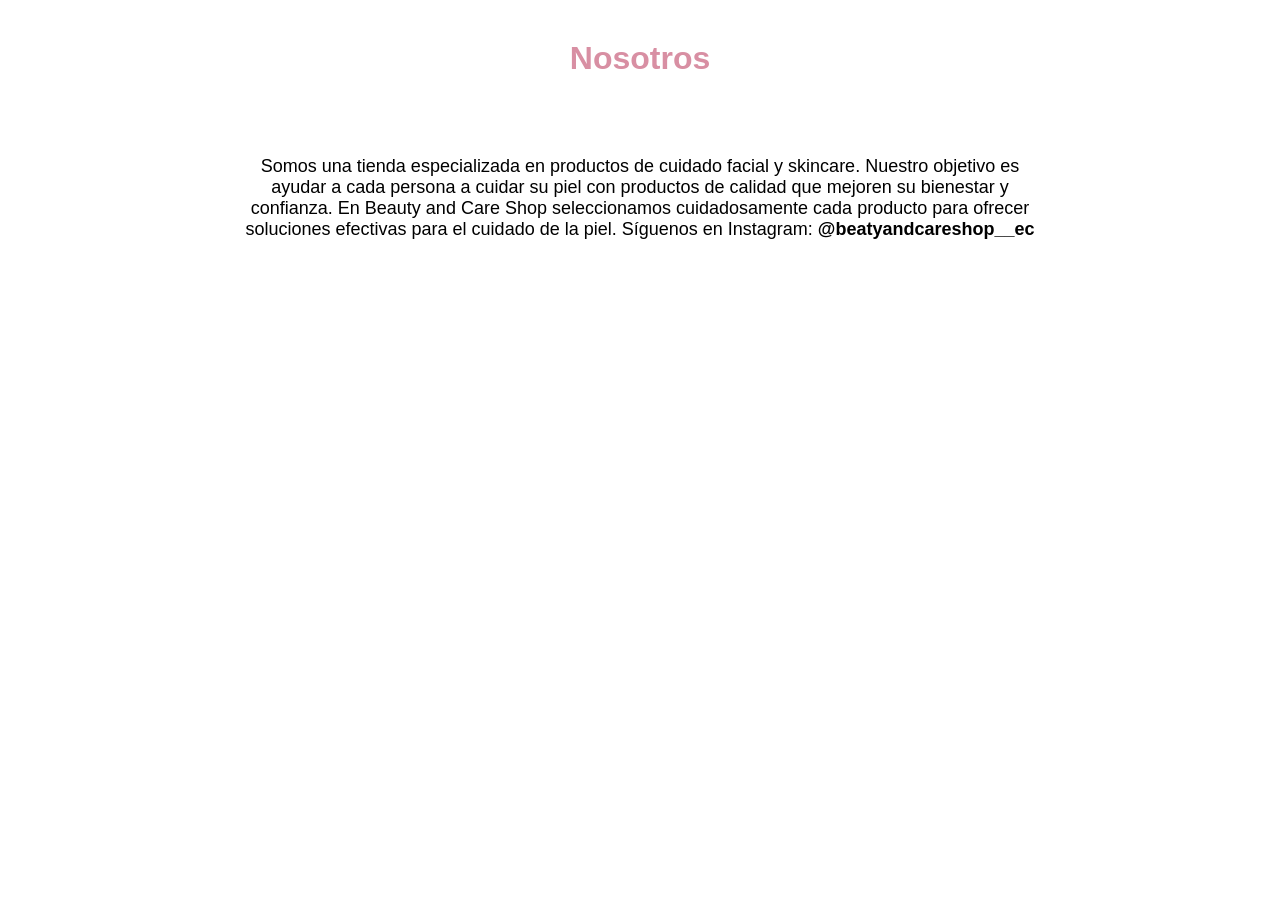
==== nosotros.html @ 5212bac6 "Initial commit" ====
<!DOCTYPE html>
<html lang="es">

<head>
<meta charset="UTF-8">
<title>Nosotros</title>
<link rel="stylesheet" href="css/style.css">
</head>

<body>

<h1 class="titulo">Nosotros</h1>

<div class="nosotros">

<p>
Somos una tienda especializada en productos de cuidado facial y skincare.
Nuestro objetivo es ayudar a cada persona a cuidar su piel con productos
de calidad que mejoren su bienestar y confianza.

En Beauty and Care Shop seleccionamos cuidadosamente cada producto para ofrecer
soluciones efectivas para el cuidado de la piel.

Síguenos en Instagram:
<strong>@beatyandcareshop__ec</strong>
</p>

</div>

</body>

</html>
---- css/style.css ----
body{
font-family: Arial;
margin:0;
background:white;
text-align:center;
}

.inicio{
height:100vh;
display:flex;
flex-direction:column;
justify-content:center;
align-items:center;
}

.logo{
width: 800px;
margin-bottom:400px;
}

h1{
color:#d88fa3;
}

.titulo{
margin-top:40px;
color:#d88fa3;
}

.btn{
display:inline-block;
padding:12px 25px;
background:#d88fa3;
color:white;
text-decoration:none;
border-radius:8px;
margin-top:15px;
transition:0.3s;
}

.btn:hover{
background:#c5778f;
}

.productos{
display:grid;
grid-template-columns:repeat(3,1fr);
gap:30px;
padding:40px;
}

.producto{
background:white;
border-radius:10px;
box-shadow:0 5px 15px rgba(0,0,0,0.1);
padding:20px;
}

.producto img{
width:100%;
border-radius:10px;
}

.nosotros{
padding:40px;
max-width:800px;
margin:auto;
font-size:18px;
}

.nosotros-btn{
margin-bottom:50px;
}
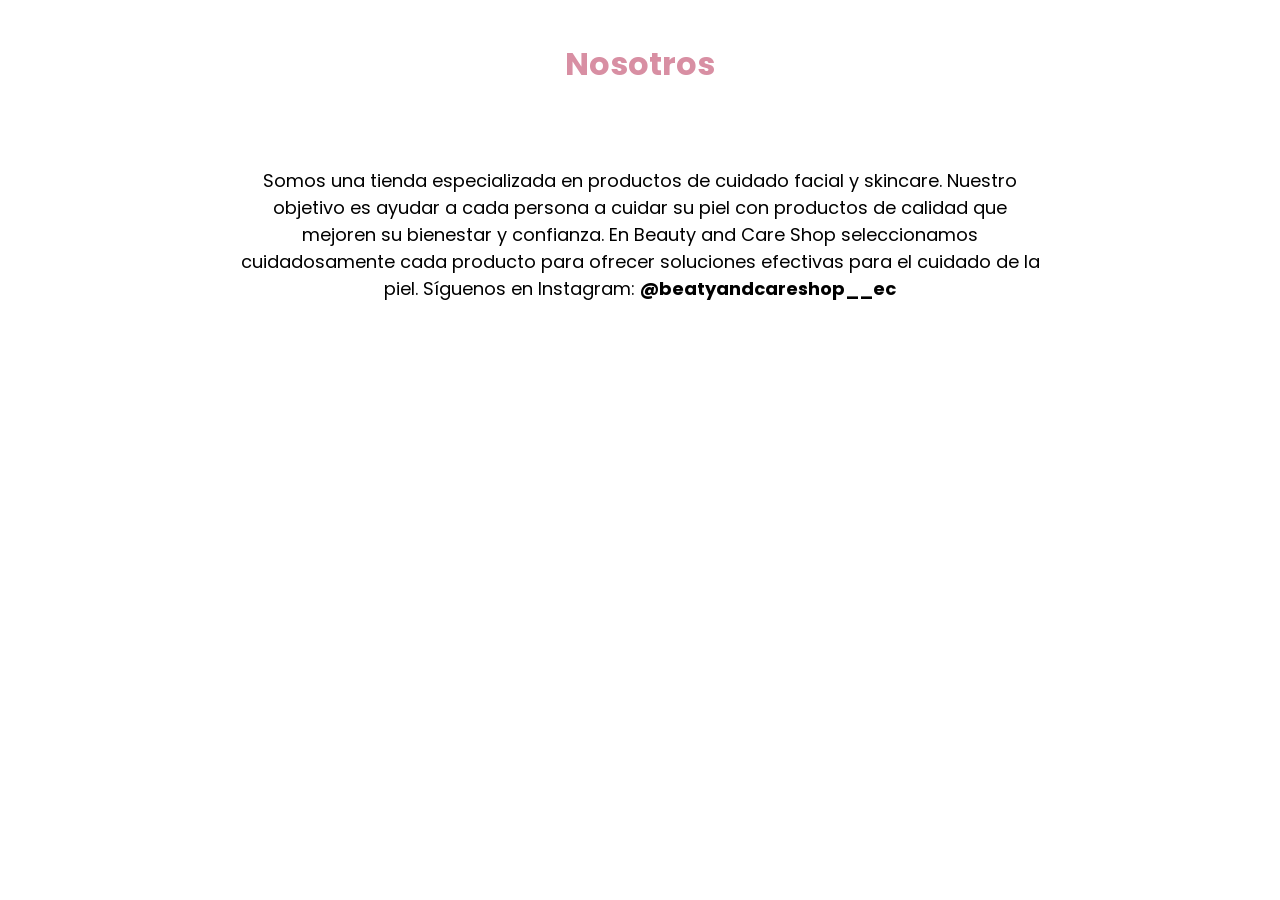
==== commit c87f5542: "cambie fuente a poppins" ====
--- a/nosotros.html
+++ b/nosotros.html
@@ -1,32 +1,33 @@
-<!DOCTYPE html>
-<html lang="es">
-
-<head>
-<meta charset="UTF-8">
-<title>Nosotros</title>
-<link rel="stylesheet" href="css/style.css">
-</head>
-
-<body>
-
-<h1 class="titulo">Nosotros</h1>
-
-<div class="nosotros">
-
-<p>
-Somos una tienda especializada en productos de cuidado facial y skincare.
-Nuestro objetivo es ayudar a cada persona a cuidar su piel con productos
-de calidad que mejoren su bienestar y confianza.
-
-En Beauty and Care Shop seleccionamos cuidadosamente cada producto para ofrecer
-soluciones efectivas para el cuidado de la piel.
-
-Síguenos en Instagram:
-<strong>@beatyandcareshop__ec</strong>
-</p>
-
-</div>
-
-</body>
-
+<!DOCTYPE html>
+<html lang="es">
+
+<head>
+<meta charset="UTF-8">
+<title>Nosotros</title>
+<link rel="stylesheet" href="css/style.css">
+<link href="https://fonts.googleapis.com/css2?family=Poppins&display=swap" rel="stylesheet">
+</head>
+
+<body>
+
+<h1 class="titulo">Nosotros</h1>
+
+<div class="nosotros">
+
+<p>
+Somos una tienda especializada en productos de cuidado facial y skincare.
+Nuestro objetivo es ayudar a cada persona a cuidar su piel con productos
+de calidad que mejoren su bienestar y confianza.
+
+En Beauty and Care Shop seleccionamos cuidadosamente cada producto para ofrecer
+soluciones efectivas para el cuidado de la piel.
+
+Síguenos en Instagram:
+<strong>@beatyandcareshop__ec</strong>
+</p>
+
+</div>
+
+</body>
+
 </html>
--- a/css/style.css
+++ b/css/style.css
@@ -1,73 +1,73 @@
-body{
-font-family: Arial;
-margin:0;
-background:white;
-text-align:center;
-}
-
-.inicio{
-height:100vh;
-display:flex;
-flex-direction:column;
-justify-content:center;
-align-items:center;
-}
-
-.logo{
-width: 800px;
-margin-bottom:400px;
-}
-
-h1{
-color:#d88fa3;
-}
-
-.titulo{
-margin-top:40px;
-color:#d88fa3;
-}
-
-.btn{
-display:inline-block;
-padding:12px 25px;
-background:#d88fa3;
-color:white;
-text-decoration:none;
-border-radius:8px;
-margin-top:15px;
-transition:0.3s;
-}
-
-.btn:hover{
-background:#c5778f;
-}
-
-.productos{
-display:grid;
-grid-template-columns:repeat(3,1fr);
-gap:30px;
-padding:40px;
-}
-
-.producto{
-background:white;
-border-radius:10px;
-box-shadow:0 5px 15px rgba(0,0,0,0.1);
-padding:20px;
-}
-
-.producto img{
-width:100%;
-border-radius:10px;
-}
-
-.nosotros{
-padding:40px;
-max-width:800px;
-margin:auto;
-font-size:18px;
-}
-
-.nosotros-btn{
-margin-bottom:50px;
+body{
+font-family:'Poppins', sans-serif;
+margin:0;
+background:white;
+text-align:center;
+}
+
+.inicio{
+height:100vh;
+display:flex;
+flex-direction:column;
+justify-content:center;
+align-items:center;
+}
+
+.logo{
+width: 800px;
+margin-bottom:400px;
+}
+
+h1{
+color:#d88fa3;
+}
+
+.titulo{
+margin-top:40px;
+color:#d88fa3;
+}
+
+.btn{
+display:inline-block;
+padding:12px 25px;
+background:#d88fa3;
+color:white;
+text-decoration:none;
+border-radius:8px;
+margin-top:15px;
+transition:0.3s;
+}
+
+.btn:hover{
+background:#c5778f;
+}
+
+.productos{
+display:grid;
+grid-template-columns:repeat(3,1fr);
+gap:30px;
+padding:40px;
+}
+
+.producto{
+background:white;
+border-radius:10px;
+box-shadow:0 5px 15px rgba(0,0,0,0.1);
+padding:20px;
+}
+
+.producto img{
+width:100%;
+border-radius:10px;
+}
+
+.nosotros{
+padding:40px;
+max-width:800px;
+margin:auto;
+font-size:18px;
+}
+
+.nosotros-btn{
+margin-bottom:50px;
 }
